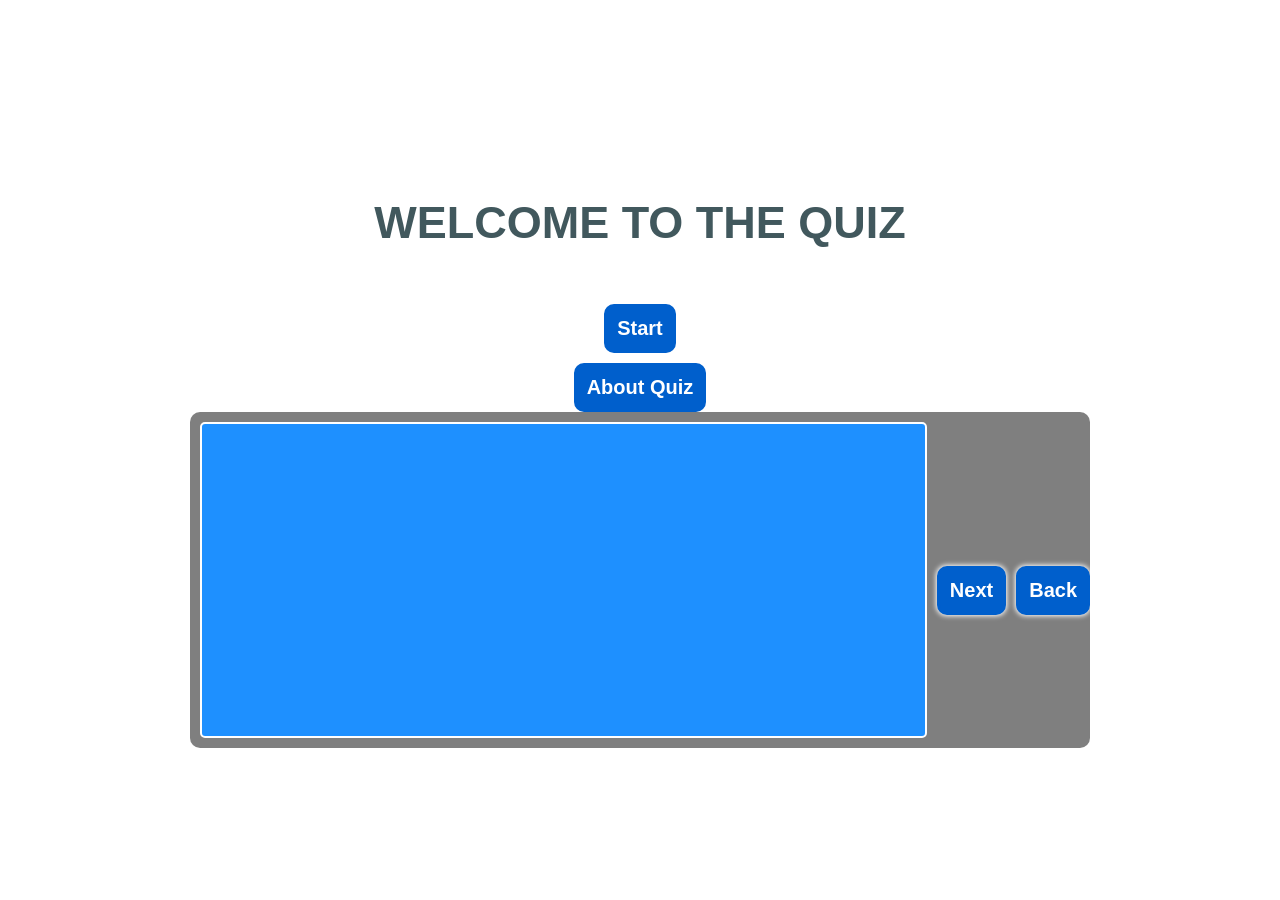
==== index.html @ d1932a2b "New Layout Changes" ====
<!doctype html>
<html lang="en">
  <head>
    <meta charset="UTF-8" />
    <meta name="viewport" content="width=device-width, initial-scale=1.0" />
    <!-- meta tags for search engines -->
    <meta name="author" content="Priyanka Singh" />
    <meta name="description" content="Quiz For Programmers" />
    <meta name="keywords" content="Quiz For Programmers" />
    <title>Quiz For Programmers</title>
    <!--Favicon-->
    <link rel="icon" type="image/x-icon" href="favicon.ico" />
    <link href="Resources/CS/style.css" rel="stylesheet" />
  </head>
  <body>
    <header>
      <div class="header">
        <p class="flex-item"><strong>WELCOME TO THE QUIZ</strong></p>
        <div class="flex-item">
          <button class="btn" id="start-btn">Start</button>
        </div>
        <div class="flex-item">
          <button class="btn" onclick="window.open('About.html', '_blank')">
            About Quiz
          </button>
        </div>
      </div>
    </header>
    <main>
      <div id="quiz" class="quizContainer">
        <h2 class="headerQues" id="question"></h2>
        <div id="radiocontainer" class="containerFlex"></div>
        <div class="button-container">
          <button class="btn" id="next-btn">Next</button>
          <button class="btn" id="back-btn">Back</button>
        </div>
        <div class="scores" id="score"></div>
      </div>
    </main>
    <script src="Resources/JS/script.js"></script>
  </body>
</html>
---- Resources/CS/style.css ----
.flex-break {
  margin-bottom: 40px;
  margin-top: 40px;
}
html,
body {
  background-size: cover;
  background-position: center;
  background-image: url(../IMG/question_marks_background.jpg);
  background-repeat: no-repeat;
  font-family: "Roboto", sans-serif;
  position: relative;
  margin: 0;
  display: flex;
  flex-direction: column;
  justify-content: center; /* center items horizontally */
  align-items: center;
  height: 100%;
  overflow-y: hidden;
}

/* Flex container holding all quiz items */
.quizContainer {
  display: flex;
  flex-wrap: wrap; /* allow items to wrap */
  justify-content: center; /* center items horizontally */
  align-items: center; /* center items vertically */
  color: white;
  flex-direction: row;
  width: 80vw; /* responsive width */
  max-width: 900px; /* optional max width */
  border-radius: 10px;
  background: rgba(0, 0, 0, 0.5); /* optional background for visibility */
  width: 100vw;
}

/* Individual quiz items */
.containerFlex {
  display: flex; /* enable flex for inner centering */
  justify-content: center; /* center content horizontally */
  align-items: center; /* center content vertically */
  background-color: DodgerBlue;
  border: 2px solid white; /* fixed invalid border */
  font-weight: bold;
  font-size: 16px;
  padding: 30px 20px;
  margin: 10px; /* spacing between items */
  border-radius: 5px;
  text-align: center;
  min-width: 150px; /* ensures items have decent size */
  flex: 1 1 150px; /* responsive sizing */
  height: 28vh;
}
.scores {
  color: #fff;
  font-size: 20px;
  bottom: 0%;
  position: relative;
  justify-content: right;
  font-weight: bold;
}
.ansbtn {
  top: 0%;
  bottom: 0%;
  position: relative;
  border: 1px solid #0066cc;
  background-color: #0f62fe;
  color: #ffffff;
  padding: 5px 10px;
}

.ansbtn:hover {
  border: 1px solid #0099cc;
  background-color: #005fcc;
  color: #ffffff;
  padding: 5px 10px;
}
.ansbtn:disabled,
.ansbtn[disabled] {
  border: 1px solid #999999;
  background-color: #cccccc;
  color: #ffffff;
}
.answerbtn {
  width: 50%;
  aspect-ratio: 2/1;
  border: 2px solid body;
  display: grid;
  grid-template-columns: 1fr 1fr;
  position: relative;
  left: 25%;
  font-weight: bold;
  font-size: 30px;
}
.headerQues {
  color: #fff;
  text-align: center;
  justify-content: center;
}
.header {
  display: flex;
  flex-wrap: wrap;
  color: rgb(65, 88, 93);
  text-align: center;
  font-size: 5vh;
  justify-content: center;
}
.head {
  text-align: center;
  display: flex;
  flex-wrap: wrap;
  position: relative;
  justify-content: center;
}
.about-header {
  text-align: center;
  top: 25svh;
  left: 50svh;
  position: relative;
  width: 80svh;
  justify-content: center;
}
.flex-item {
  width: 100%;
}
.button-container {
  display: flex;
  justify-content: center; /* horizontal center */
  gap: 10px; /* space between buttons */
  margin-top: 20px;
}
.btn {
  background-color: #005fcc;
  border: 3px solid #005fcc;
  border-radius: 10px;
  top: 0%;
  box-shadow: 0 0 5px 1px;
  font-weight: bold;
  color: #ffffff;
  font-size: 20px;
  padding: 10px;
  text-align: center;
  justify-content: center;
}
.navigation {
  display: relative;
  justify-content: center;
  align-items: center;
}
@media (max-width: 370px) {
  .header {
    font-size: 3vh;
    flex-direction: column;
  }
  body {
    background-size: cover;
    background-image: url(../IMG/question_marks_background.jpg);
    background-position: center;
    background-repeat: no-repeat;
    font-family: "Roboto", sans-serif;
    position: relative;
    text-align: center;
    height: 100dvh;
    overflow-y: hidden;
  }
  .scores {
    color: #fff;
    font-size: 16px;
    bottom: 0%;
    top: 0%;
    right: 3dvh;
    position: relative;
    font-weight: bold;
    padding: 3px;
    justify-content: right;
  }
  .quizContainer {
    display: flex;
    flex-wrap: wrap; /* allow items to wrap */
    justify-content: center; /* center items horizontally */
    align-items: center; /* center items vertically */
    color: white;
    flex-direction: row;
    width: 80vw; /* responsive width */
    max-width: 900px; /* optional max width */
    border-radius: 10px;
    background: rgba(0, 0, 0, 0.5); /* optional background for visibility */
  }

  /* Individual quiz items */
  .containerFlex {
    display: flex; /* enable flex for inner centering */
    justify-content: center; /* center content horizontally */
    align-items: center; /* center content vertically */
    background-color: DodgerBlue;
    border: 2px solid white; /* fixed invalid border */
    font-weight: bold;
    font-size: 16px;
    padding: 20px 20px;
    margin: 20px; /* spacing between items */
    border-radius: 5px;
    text-align: center;
    min-width: 150px; /* ensures items have decent size */
    flex: 1 1 150px;
  }
  .flex-break {
    flex-basis: 100%;
  }
  .headerQues {
    top: 0%;
    color: #fff;
    text-align: center;
    justify-content: center;
  }
  .btn {
    background-color: #005fcc;
    border: 3px solid #005fcc;
    border-radius: 2px;
    top: 0%;
    box-shadow: 0 0 5px 1px;
    padding: 0px;
    font-weight: bold;
    color: #ffffff;
    font-size: 16px;
    justify-content: center; /* center content horizontally */
    align-items: center;
  }
  .head {
    text-align: center;
    justify-content: center;
    display: flex;
    flex-direction: column;
    padding: 5px 5px 10px 10px;
    position: relative;
  }
  .about-header {
    text-align: center;
    top: 25svh;
    left: 15svh;
    position: relative;
    width: 40svh;
    justify-content: center;
  }
}
@media (max-width: 1100px) {
  .scores {
    color: #fff;
    font-size: 16px;
    position: relative;
    font-weight: bold;
    justify-content: right;
  }
  .headerQues {
    text-align: center;
    justify-content: center;
  }
  .quizContainer {
    display: flex;
    flex-wrap: wrap; /* allow items to wrap */
    justify-content: center; /* center items horizontally */
    align-items: center; /* center items vertically */
    color: white;
    flex-direction: row;
    width: 80vw; /* responsive width */
    max-width: 900px; /* optional max width */
    border-radius: 10px;
    background: rgba(0, 0, 0, 0.5); /* optional background for visibility */
    min-height: 100dvh;
  }
  /* Individual quiz items */
  .containerFlex {
    display: flex; /* enable flex for inner centering */
    justify-content: center; /* center content horizontally */
    align-items: center; /* center content vertically */
    background-color: DodgerBlue;
    border: 2px solid white; /* fixed invalid border */
    font-weight: bold;
    font-size: 16px;
    padding: 10px 20px;
    margin: 10px; /* spacing between items */
    border-radius: 5px;
    text-align: center;
    min-width: 150px; /* ensures items have decent size */
    flex: 1 1 150px; /* responsive sizing */
    min-height: 35vh;
  }
  .flex-break {
    flex-basis: 100%;
  }
  .btn {
    background-color: #005fcc;
    border: 3px solid #005fcc;
    border-radius: 5px;
    top: 0%;
    box-shadow: 0 0 5px 1px;
    padding: 5px;
    font-weight: bold;
    color: #ffffff;
    font-size: 16px;
    justify-content: center; /* center content horizontally */
    align-items: center;
  }
  head {
    text-align: center;
    justify-content: center;
    display: flex;
    flex-direction: column;
    top: 20dvh;
    left: 18dvh;
    position: relative;
  }
  .about-header {
    text-align: center;
    top: 25svh;
    left: 15svh;
    position: relative;
    width: 40svh;
    justify-content: center;
  }
}
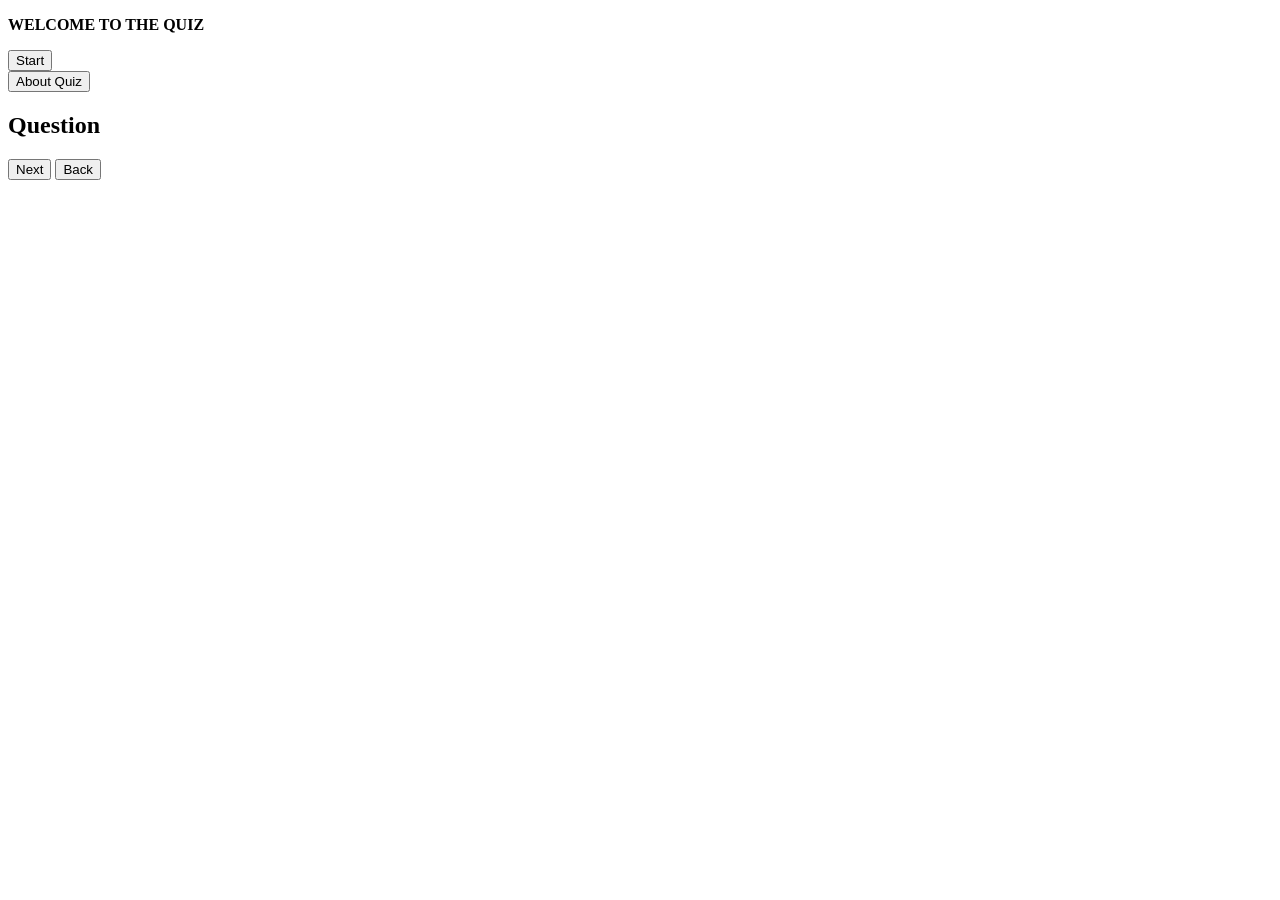
==== commit 809d3665: "Changes In Layout" ====
--- a/index.html
+++ b/index.html
@@ -10,17 +10,19 @@
     <title>Quiz For Programmers</title>
     <!--Favicon-->
     <link rel="icon" type="image/x-icon" href="favicon.ico" />
-    <link href="Resources/CS/style.css" rel="stylesheet" />
+    <link href="resources/css/style.css" rel="stylesheet" />
   </head>
   <body>
     <header>
       <div class="header">
-        <p class="flex-item"><strong>WELCOME TO THE QUIZ</strong></p>
+        <div class="flex-item">
+        <p><strong>WELCOME TO THE QUIZ</strong></p>
+        </div>
         <div class="flex-item">
           <button class="btn" id="start-btn">Start</button>
         </div>
         <div class="flex-item">
-          <button class="btn" onclick="window.open('About.html', '_blank')">
+          <button class="btn" onclick="window.open('about.html', '_blank')">
             About Quiz
           </button>
         </div>
@@ -28,7 +30,7 @@
     </header>
     <main>
       <div id="quiz" class="quizContainer">
-        <h2 class="headerQues" id="question"></h2>
+        <h2 class="headerQues" id="question">Question</h2>
         <div id="radiocontainer" class="containerFlex"></div>
         <div class="button-container">
           <button class="btn" id="next-btn">Next</button>
@@ -37,6 +39,6 @@
         <div class="scores" id="score"></div>
       </div>
     </main>
-    <script src="Resources/JS/script.js"></script>
+    <script src="resources/js/script.js"></script>
   </body>
 </html>
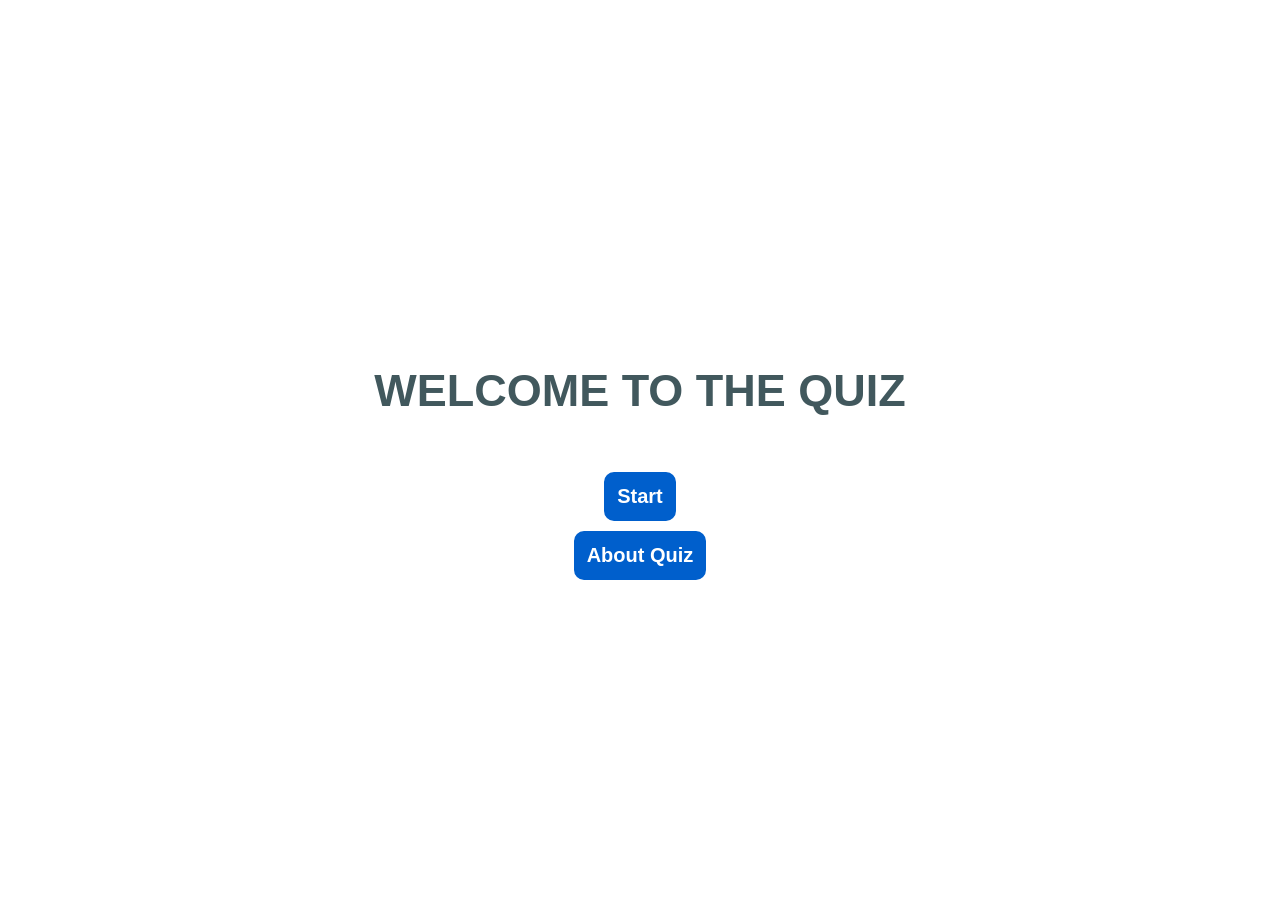
==== commit 70a1053a: "changed the name of resource folder to upper case" ====
--- a/index.html
+++ b/index.html
@@ -10,7 +10,7 @@
     <title>Quiz For Programmers</title>
     <!--Favicon-->
     <link rel="icon" type="image/x-icon" href="favicon.ico" />
-    <link href="resources/css/style.css" rel="stylesheet" />
+    <link href="Resources/css/style.css" rel="stylesheet" />
   </head>
   <body>
     <header>
@@ -39,6 +39,6 @@
         <div class="scores" id="score"></div>
       </div>
     </main>
-    <script src="resources/js/script.js"></script>
+    <script src="Resources/js/script.js"></script>
   </body>
 </html>
--- a/Resources/css/style.css
+++ b/Resources/css/style.css
@@ -0,0 +1,320 @@
+.flex-break {
+  margin-bottom: 40px;
+  margin-top: 40px;
+}
+html,
+body {
+  background-size: cover;
+  background-position: center;
+  background-image: url(../IMG/question_marks_background.jpg);
+  background-repeat: no-repeat;
+  font-family: "Roboto", sans-serif;
+  position: relative;
+  margin: 0;
+  display: flex;
+  flex-direction: column;
+  justify-content: center; /* center items horizontally */
+  align-items: center;
+  height: 100%;
+  overflow-y: hidden;
+}
+
+/* Flex container holding all quiz items */
+.quizContainer {
+  display: flex;
+  flex-wrap: wrap; /* allow items to wrap */
+  justify-content: center; /* center items horizontally */
+  align-items: center; /* center items vertically */
+  color: white;
+  flex-direction: row;
+  width: 80vw; /* responsive width */
+  max-width: 900px; /* optional max width */
+  border-radius: 10px;
+  background: rgba(0, 0, 0, 0.5); /* optional background for visibility */
+  width: 100vw;
+  height: auto;
+}
+
+/* Individual quiz items */
+.containerFlex {
+  display: flex; /* enable flex for inner centering */
+  justify-content: center; /* center content horizontally */
+  align-items: center; /* center content vertically */
+  background-color: DodgerBlue;
+  border: 2px solid white; /* fixed invalid border */
+  font-weight: bold;
+  font-size: 16px;
+  padding: 30px 20px;
+  margin: 10px; /* spacing between items */
+  border-radius: 5px;
+  text-align: center;
+  min-width: 150px; /* ensures items have decent size */
+  flex: 1 1 150px; /* responsive sizing */
+  height: 28vh;
+}
+.scores {
+  color: #fff;
+  font-size: 20px;
+  bottom: 0%;
+  position: relative;
+  justify-content: right;
+  font-weight: bold;
+}
+.ansbtn {
+  top: 0%;
+  bottom: 0%;
+  position: relative;
+  border: 1px solid #0066cc;
+  background-color: #0f62fe;
+  color: #ffffff;
+  padding: 5px 10px;
+}
+
+.ansbtn:hover {
+  border: 1px solid #0099cc;
+  background-color: #005fcc;
+  color: #ffffff;
+  padding: 5px 10px;
+}
+.ansbtn:disabled,
+.ansbtn[disabled] {
+  border: 1px solid #999999;
+  background-color: #cccccc;
+  color: #ffffff;
+}
+.answerbtn {
+  width: 50%;
+  aspect-ratio: 2/1;
+  border: 2px solid body;
+  display: grid;
+  grid-template-columns: 1fr 1fr;
+  position: relative;
+  left: 25%;
+  font-weight: bold;
+  font-size: 30px;
+}
+.headerQues {
+  color: #fff;
+  text-align: center;
+  justify-content: center;
+}
+.header {
+  display: flex;
+  flex-wrap: wrap;
+  color: rgb(65, 88, 93);
+  text-align: center;
+  font-size: 5vh;
+  justify-content: center;
+}
+.head {
+  text-align: center;
+  display: flex;
+  flex-wrap: wrap;
+  position: relative;
+  justify-content: center;
+}
+.about-header {
+  text-align: center;
+  top: 25svh;
+  left: 50svh;
+  position: relative;
+  width: 80svh;
+  justify-content: center;
+}
+.flex-item {
+  width: 100%;
+}
+.button-container {
+  display: flex;
+  justify-content: center; /* horizontal center */
+  gap: 10px; /* space between buttons */
+  margin-top: 20px;
+}
+.btn {
+  background-color: #005fcc;
+  border: 3px solid #005fcc;
+  border-radius: 10px;
+  top: 0%;
+  box-shadow: 0 0 5px 1px;
+  font-weight: bold;
+  color: #ffffff;
+  font-size: 20px;
+  padding: 10px;
+  text-align: center;
+  justify-content: center;
+}
+.navigation {
+  display: relative;
+  justify-content: center;
+  align-items: center;
+}
+@media (max-width: 675px) {
+  .header {
+    font-size: 3vh;
+    flex-direction: column;
+  }
+  body {
+    background-size: cover;
+    background-image: url(../IMG/question_marks_background.jpg);
+    background-position: center;
+    background-repeat: no-repeat;
+    font-family: "Roboto", sans-serif;
+    position: relative;
+    text-align: center;
+    height: auto;
+    overflow-y: hidden;
+  }
+  .scores {
+    color: #fff;
+    font-size: 16px;
+    bottom: 0%;
+    top: 0%;
+    right: 3dvh;
+    position: relative;
+    font-weight: bold;
+    padding: 3px;
+    justify-content: right;
+  }
+  .quizContainer {
+    display: flex;
+    flex-wrap: wrap; /* allow items to wrap */
+    justify-content: center; /* center items horizontally */
+    align-items: center; /* center items vertically */
+    color: white;
+    flex-direction: row;
+    width: 80vw; /* responsive width */
+    max-width: 900px; /* optional max width */
+    border-radius: 10px;
+    background: rgba(0, 0, 0, 0.5); /* optional background for visibility */
+  }
+  /* Individual quiz items */
+  .containerFlex {
+    display: flex; /* enable flex for inner centering */
+    justify-content: center; /* center content horizontally */
+    align-items: center; /* center content vertically */
+    background-color: DodgerBlue;
+    border: 2px solid white; /* fixed invalid border */
+    font-weight: bold;
+    font-size: 16px;
+    border-radius: 5px;
+    text-align: center;
+    min-width: 150px; /* ensures items have decent size */
+    flex: 1 1 150px;
+    height: auto;
+  }
+  .flex-break {
+    height: 0px;
+    width: 100%;
+  }
+  .headerQues {
+    top: 0%;
+    color: #fff;
+    text-align: center;
+    justify-content: center;
+  }
+  .btn {
+    background-color: #005fcc;
+    border: 3px solid #005fcc;
+    border-radius: 2px;
+    top: 0%;
+    box-shadow: 0 0 5px 1px;
+    padding: 0px;
+    font-weight: bold;
+    color: #ffffff;
+    font-size: 16px;
+    justify-content: center; /* center content horizontally */
+    align-items: center;
+  }
+  .head {
+    text-align: center;
+    justify-content: center;
+    display: flex;
+    flex-direction: column;
+    padding: 5px 5px 10px 10px;
+    position: relative;
+  }
+  .about-header {
+    text-align: center;
+    top: 25svh;
+    left: 15svh;
+    position: relative;
+    width: 40svh;
+    justify-content: center;
+  }
+}
+@media (max-width: 1100px) {
+  .scores {
+    color: #fff;
+    font-size: 16px;
+    position: relative;
+    font-weight: bold;
+    justify-content: right;
+  }
+  .headerQues {
+    text-align: center;
+    justify-content: center;
+  }
+  .quizContainer {
+    display: flex;
+    flex-wrap: wrap; /* allow items to wrap */
+    justify-content: center; /* center items horizontally */
+    align-items: center; /* center items vertically */
+    color: white;
+    flex-direction: row;
+    width: 80vw; /* responsive width */
+    max-width: 900px; /* optional max width */
+    border-radius: 10px;
+    background: rgba(0, 0, 0, 0.5); /* optional background for visibility */
+    min-height: 100dvh;
+  }
+  /* Individual quiz items */
+  .containerFlex {
+    display: flex; /* enable flex for inner centering */
+    justify-content: center; /* center content horizontally */
+    align-items: center; /* center content vertically */
+    background-color: DodgerBlue;
+    border: 2px solid white; /* fixed invalid border */
+    font-weight: bold;
+    font-size: 16px;
+    padding: 10px 20px;
+    margin: 10px; /* spacing between items */
+    border-radius: 5px;
+    text-align: center;
+    min-width: 150px; /* ensures items have decent size */
+    flex: 1 1 150px; /* responsive sizing */
+    min-height: 35vh;
+  }
+  .flex-break {
+    flex-basis: 100%;
+  }
+  .btn {
+    background-color: #005fcc;
+    border: 3px solid #005fcc;
+    border-radius: 5px;
+    top: 0%;
+    box-shadow: 0 0 5px 1px;
+    padding: 5px;
+    font-weight: bold;
+    color: #ffffff;
+    font-size: 16px;
+    justify-content: center; /* center content horizontally */
+    align-items: center;
+  }
+  head {
+    text-align: center;
+    justify-content: center;
+    display: flex;
+    flex-direction: column;
+    top: 20dvh;
+    left: 18dvh;
+    position: relative;
+  }
+  .about-header {
+    text-align: center;
+    top: 25svh;
+    left: 15svh;
+    position: relative;
+    width: 40svh;
+    justify-content: center;
+  }
+}
